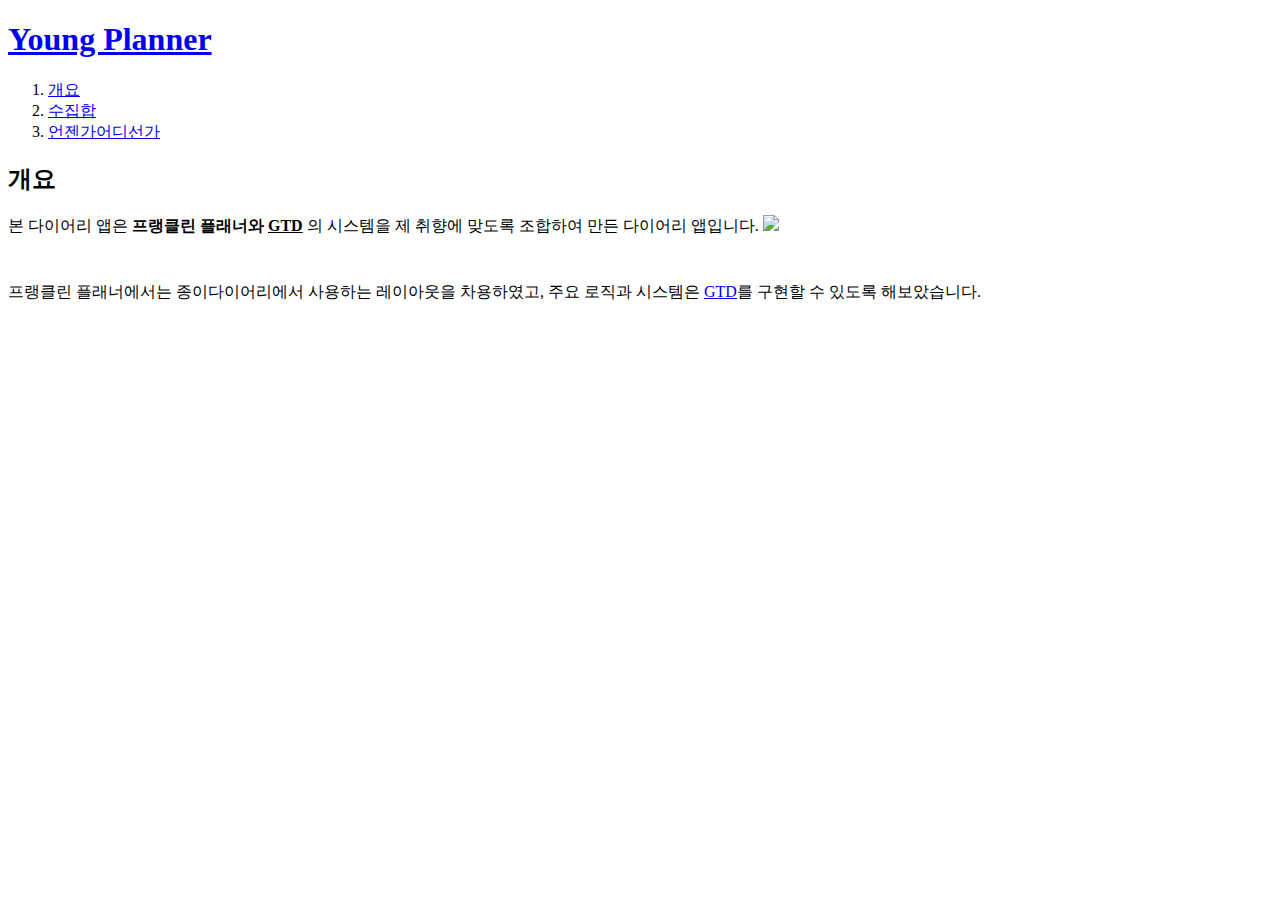
==== 1.html @ 9b9de621 "1st" ====
<!DOCTYPE html>
<html>
<head> 
    <title>Young Planner - 개요</title>
    <meta charset="utf-8">
</head>
<body>
    <h1><a href="index.html">Young Planner</a></h1>
    <ol>
        <li><a href="1.html">개요</a></li>
        <li><a href="2.html">수집합</a></li>
        <li><a href="3.html">언젠가어디선가</a></li>
    </ol>
    <h2>개요</h2>
    <p>본 다이어리 앱은 <strong>프랭클린 플래너와 <u>GTD</u></strong> 의 시스템을 제 취향에 맞도록 조합하여 만든 다이어리 앱입니다.
    <img src="https://s3-ap-northeast-2.amazonaws.com/opentutorials-user-file/module/3135/7648.png" width="100%"></p>
    <p style="margin-top:45px">프랭클린 플래너에서는 종이다이어리에서 사용하는 레이아웃을 차용하였고, 주요 로직과 시스템은 <a href="http://www.lifemanager.me" target="_blank" title="라이프매니저">GTD</a>를 구현할 수 있도록 해보았습니다.</p>
</body>
</html>
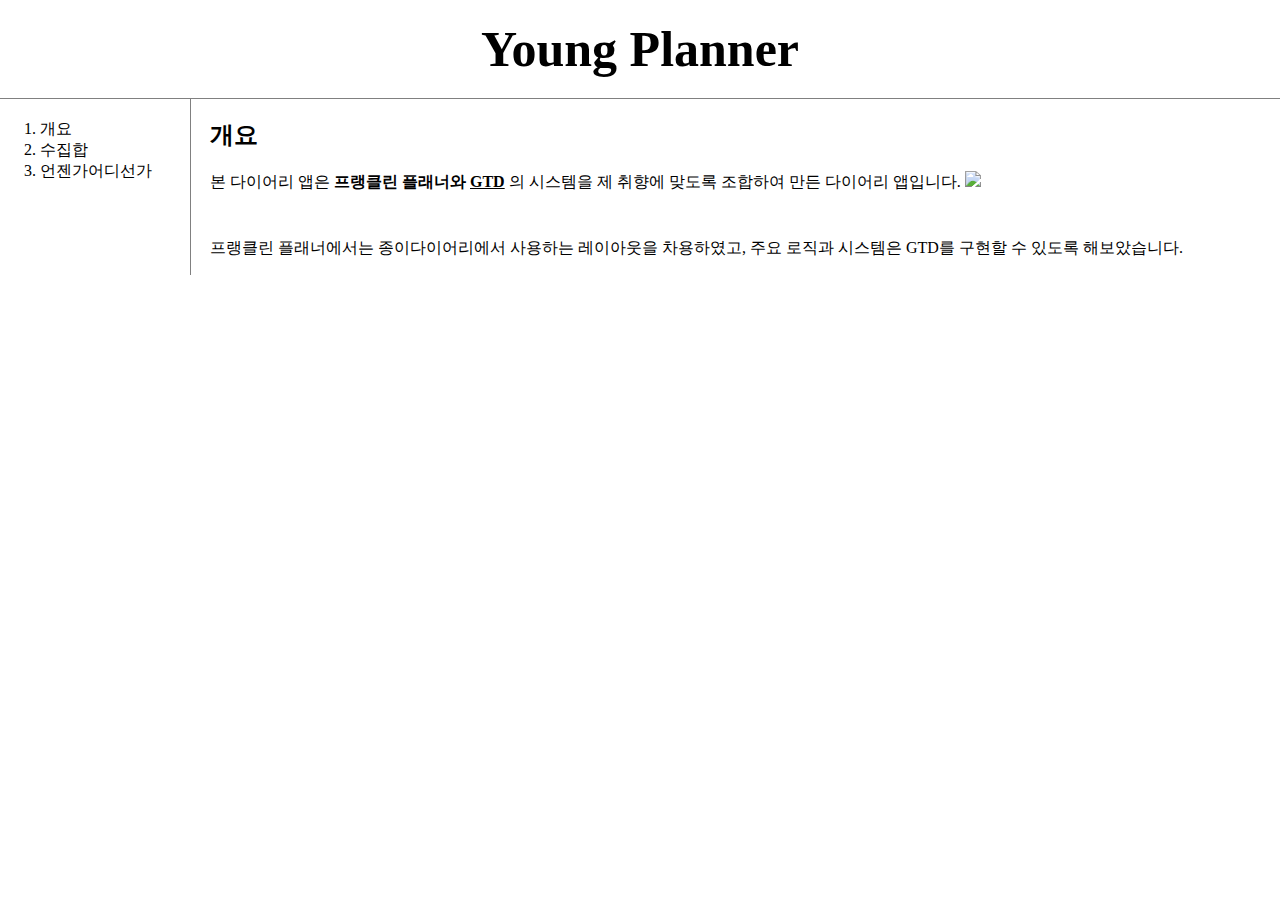
==== commit 3cc13e27: "Add files via upload" ====
--- a/1.html
+++ b/1.html
@@ -3,17 +3,22 @@
 <head> 
     <title>Young Planner - 개요</title>
     <meta charset="utf-8">
+    <link rel="stylesheet" href="style.css">
 </head>
 <body>
     <h1><a href="index.html">Young Planner</a></h1>
-    <ol>
-        <li><a href="1.html">개요</a></li>
-        <li><a href="2.html">수집합</a></li>
-        <li><a href="3.html">언젠가어디선가</a></li>
-    </ol>
-    <h2>개요</h2>
-    <p>본 다이어리 앱은 <strong>프랭클린 플래너와 <u>GTD</u></strong> 의 시스템을 제 취향에 맞도록 조합하여 만든 다이어리 앱입니다.
-    <img src="https://s3-ap-northeast-2.amazonaws.com/opentutorials-user-file/module/3135/7648.png" width="100%"></p>
-    <p style="margin-top:45px">프랭클린 플래너에서는 종이다이어리에서 사용하는 레이아웃을 차용하였고, 주요 로직과 시스템은 <a href="http://www.lifemanager.me" target="_blank" title="라이프매니저">GTD</a>를 구현할 수 있도록 해보았습니다.</p>
+    <div id="grid">
+        <ol>
+            <li><a href="1.html">개요</a></li>
+            <li><a href="2.html">수집합</a></li>
+            <li><a href="3.html">언젠가어디선가</a></li>
+        </ol>
+        <div id="article">
+            <h2>개요</h2>
+            <p>본 다이어리 앱은 <strong>프랭클린 플래너와 <u>GTD</u></strong> 의 시스템을 제 취향에 맞도록 조합하여 만든 다이어리 앱입니다.
+            <img src="https://s3-ap-northeast-2.amazonaws.com/opentutorials-user-file/module/3135/7648.png" width="100%"></p>
+            <p style="margin-top:45px">프랭클린 플래너에서는 종이다이어리에서 사용하는 레이아웃을 차용하였고, 주요 로직과 시스템은 <a href="http://www.lifemanager.me" target="_blank" title="라이프매니저">GTD</a>를 구현할 수 있도록 해보았습니다.</p>
+        </div>
+    </div>
 </body>
 </html>--- a/style.css
+++ b/style.css
@@ -0,0 +1,39 @@
+body {
+    margin: 0px;
+}
+#grid {
+    display: grid;
+    grid-template-columns: 180px 1fr;
+}
+a {
+    color: black;
+    text-decoration: none;
+}
+h1 {
+    font-size: 50px;
+    text-align: center;
+    border-bottom: 1px solid gray;
+    margin: 0px;
+    padding: 20px;
+}
+#grid ol {
+    border-right: 1px solid gray;
+    width: 130px;
+    margin: 0px;
+    padding: 20px;
+    padding-left: 40px;
+}
+#article {
+    padding-left: 30px;
+}
+@media(max-width:800px) {
+    #grid {
+        display: block;
+    }
+    #grid ol {
+    border-right: none;
+    }
+    h1 {
+    border-bottom: none;
+    }   
+}